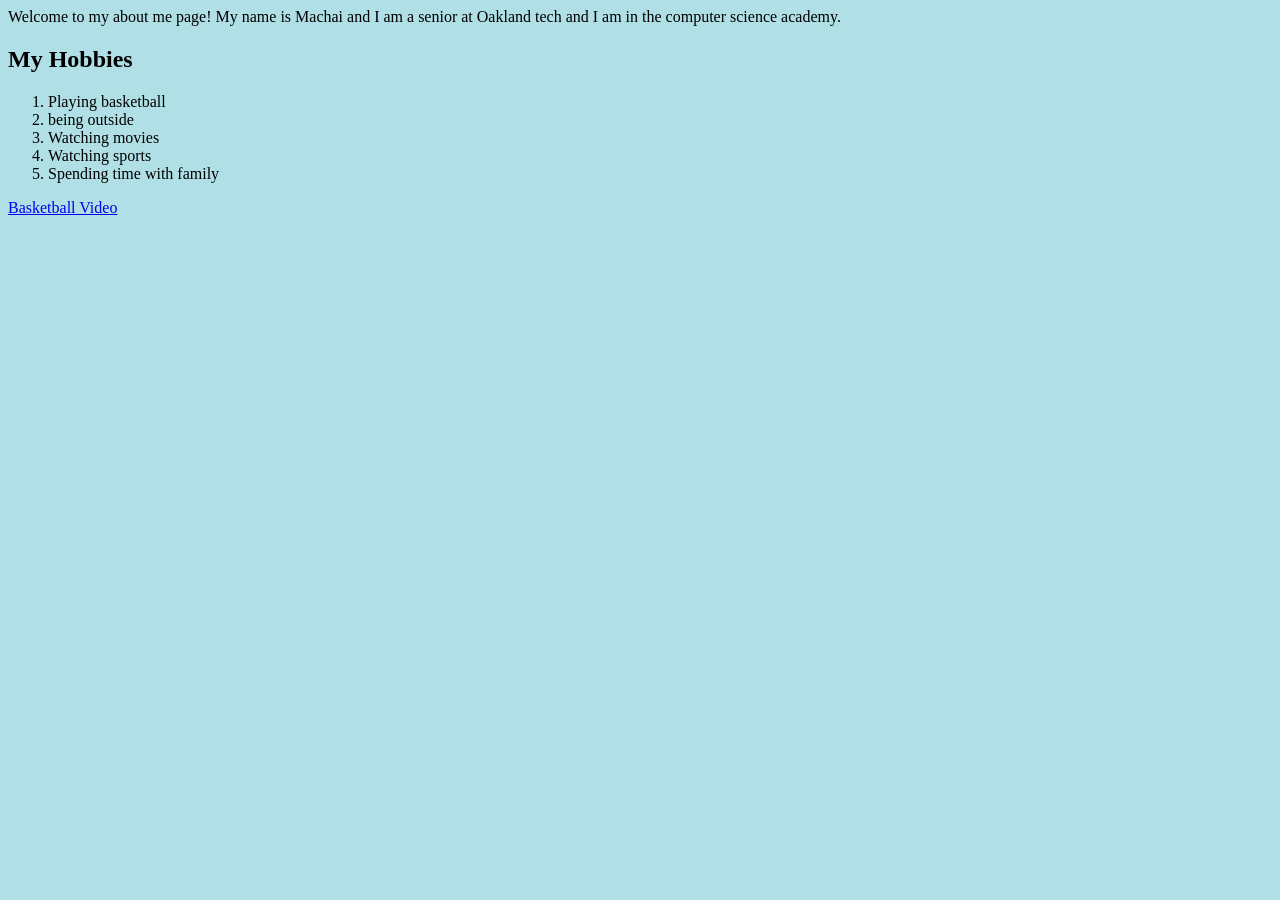
==== about.html @ dbc31afd "jj" ====
<!-- add your about me page here -->
<p>Welcome to my about me page! My name is Machai and I am a senior at Oakland tech and I am in the computer science academy. </p>

<form>
<h2>My Hobbies</h2>
<ol>
    <li>Playing basketball</li>
    <li>being outside</li>
    <li>Watching movies</li>
    <li>Watching sports</li>
    <li>Spending time with family</li>

</ol>
</form>

<body style="background-color: powderblue;">

<a href="https://www.youtube.com/watch?v=u5FFN_1za_g">Basketball Video</a>
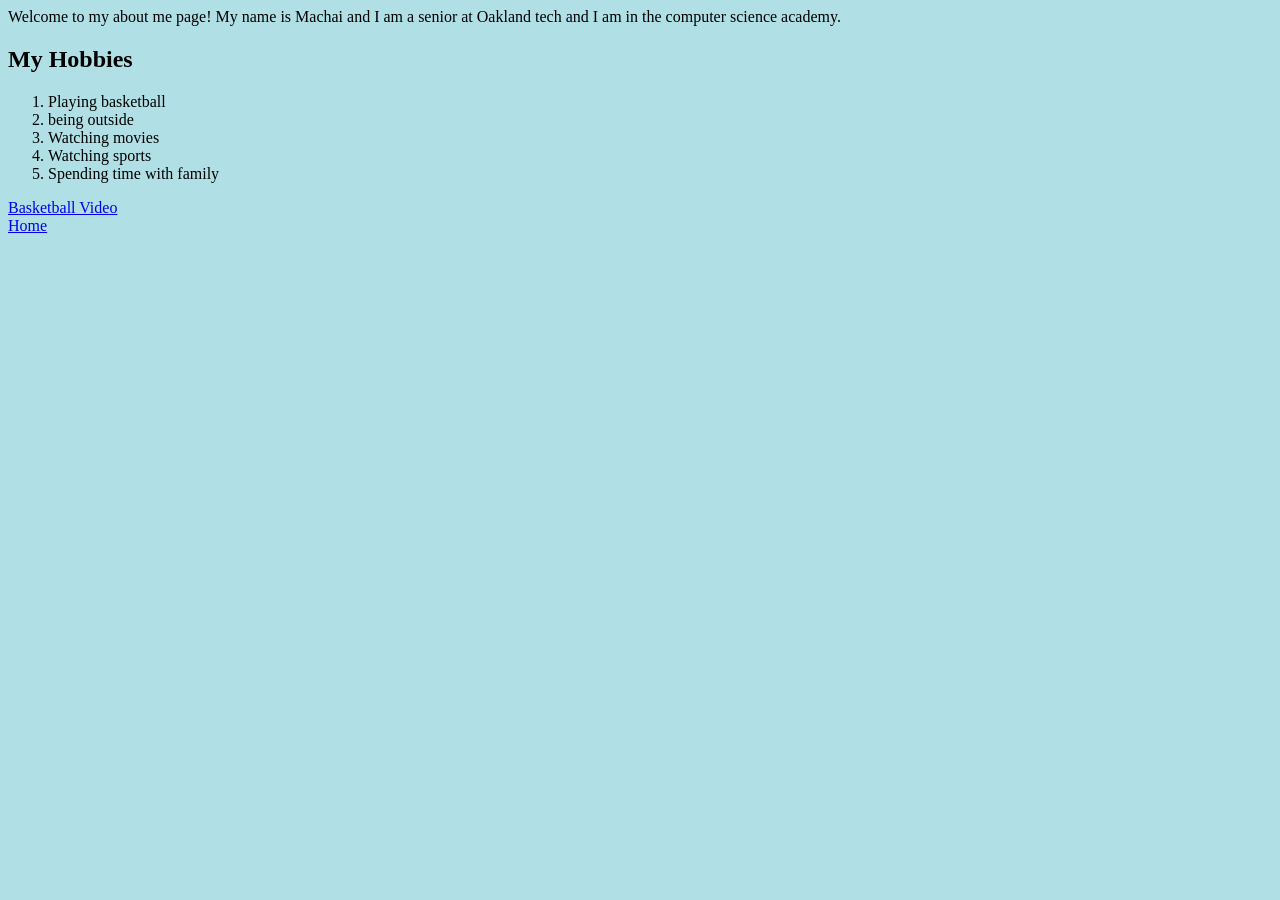
==== commit f7ab8c9b: "555" ====
--- a/about.html
+++ b/about.html
@@ -16,3 +16,5 @@
 <body style="background-color: powderblue;">
 
 <a href="https://www.youtube.com/watch?v=u5FFN_1za_g">Basketball Video</a>
+<br>
+<a href="http://127.0.0.1:3000/index.html?vscode-livepreview=true">Home</a>
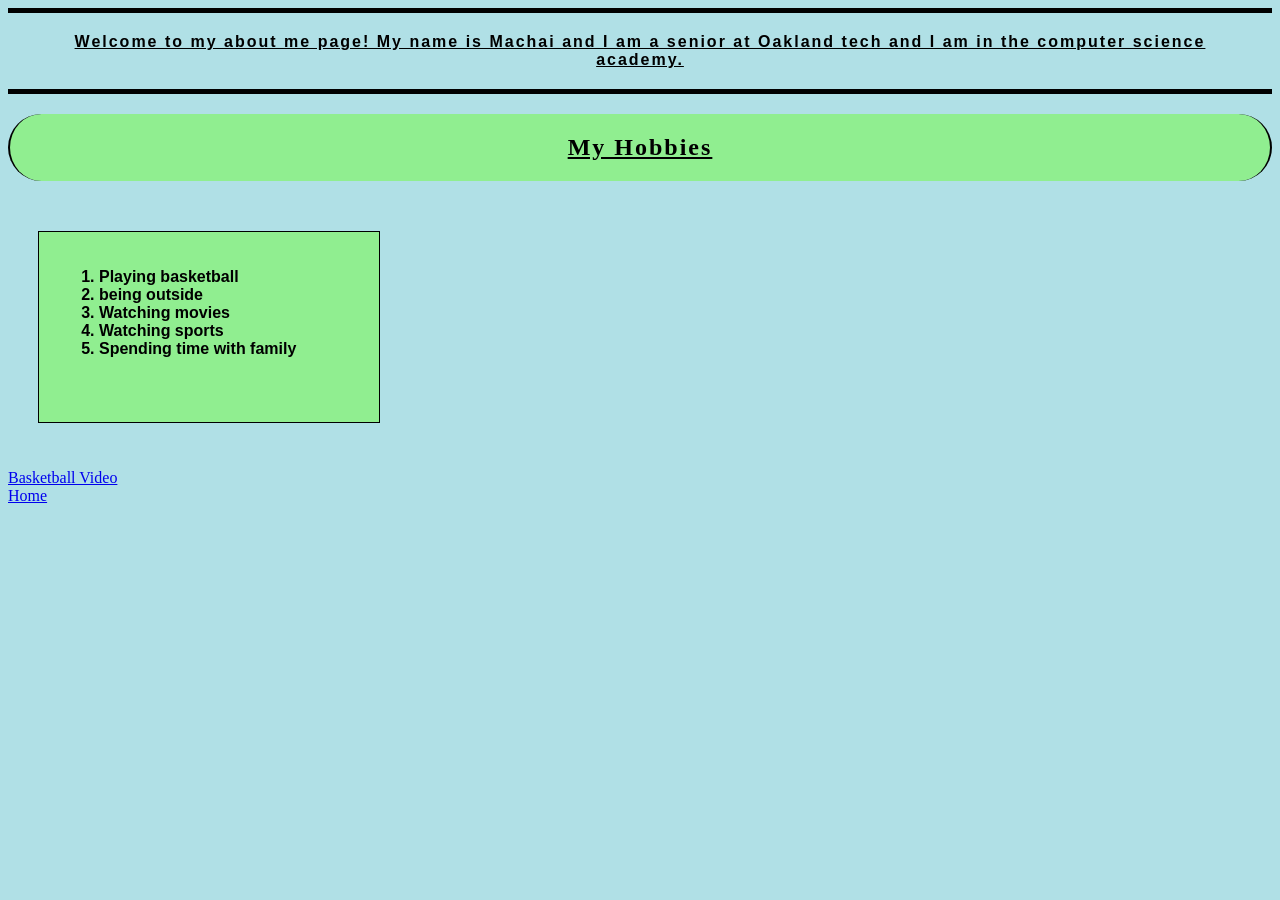
==== commit b27dd048: "did assignment 4.2 and 4.3" ====
--- a/about.html
+++ b/about.html
@@ -1,8 +1,17 @@
 <!-- add your about me page here -->
-<p>Welcome to my about me page! My name is Machai and I am a senior at Oakland tech and I am in the computer science academy. </p>
+ <head>
+    <title>About the creator</title>
+    </head>
+    <body>
+    
+<link rel="stylesheet" href="style.css">
+    </body>
+<p id="learn">Welcome to my about me page! My name is Machai and I am a senior at Oakland tech and I am in the computer science academy. </p>
+<form>
+<h2 id="learn2">My Hobbies</h2>
+<div class="card">
+    
 
-<form>
-<h2>My Hobbies</h2>
 <ol>
     <li>Playing basketball</li>
     <li>being outside</li>
@@ -11,6 +20,7 @@
     <li>Spending time with family</li>
 
 </ol>
+</div>
 </form>
 
 <body style="background-color: powderblue;">
--- a/style.css
+++ b/style.css
@@ -0,0 +1,51 @@
+body{
+    background-color: lightgreen;
+}
+
+header{
+    background-color: orange;
+    padding: 30px;
+    font-family:cursive;
+    text-align: center;
+    border: 2px black solid;
+    text-decoration: underline;
+    border-radius: 50px;
+    margin: 50px;
+  
+}
+
+.card{
+    height: 150px;
+    width: 300px;
+    display: inline-block;
+    background-color: lightgreen;
+    border:1px solid black;
+    margin: 30px;
+    padding: 20px;
+    font-family:'Segoe UI', Tahoma, Geneva, Verdana, sans-serif;
+    font-weight: bolder;
+}
+
+#learn{
+    font-family: 'Segoe UI', Tahoma, Geneva, Verdana, sans-serif;
+    text-align: center;
+    text-decoration: underline;
+    border-top: 5px solid black;   
+    border-bottom: 5px solid black;
+    padding: 20px;
+    font-weight: bolder;
+    letter-spacing: 2px;
+    
+}
+
+#learn2{
+    text-align: center;
+    text-decoration: underline;
+    border: 2px solid black;
+    border-radius: 50px;
+    border-block-width: inherit;
+    padding: 20px;
+    background-color: lightgreen;
+    letter-spacing: 2px;
+
+}
